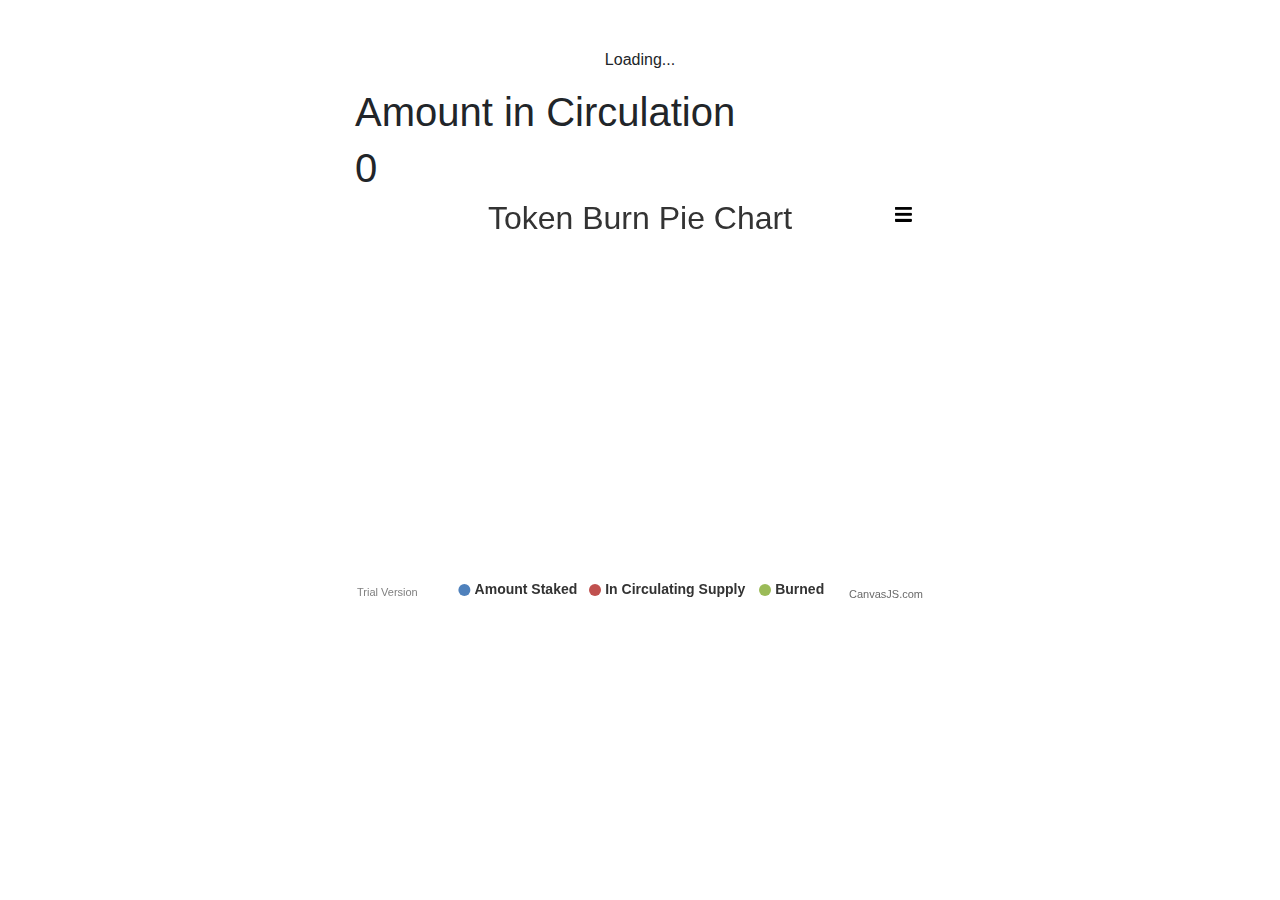
==== index.html @ 860da723 "rapture" ====
<!doctype html><html lang="en"><head><meta charset="utf-8"/><link rel="shortcut icon" href="./favicon.ico"/><meta name="viewport" content="width=device-width,initial-scale=1,shrink-to-fit=no"/><meta name="theme-color" content="#000000"/><link rel="manifest" href="./manifest.json"/><title>Dapp Token Farm</title><link href="./static/css/1.0d07e61f.chunk.css" rel="stylesheet"><link href="./static/css/main.1c6f1a97.chunk.css" rel="stylesheet"></head><body><noscript>You need to enable JavaScript to run this app.</noscript><div id="root"></div><script>!function(l){function e(e){for(var r,t,n=e[0],o=e[1],u=e[2],f=0,i=[];f<n.length;f++)t=n[f],p[t]&&i.push(p[t][0]),p[t]=0;for(r in o)Object.prototype.hasOwnProperty.call(o,r)&&(l[r]=o[r]);for(s&&s(e);i.length;)i.shift()();return c.push.apply(c,u||[]),a()}function a(){for(var e,r=0;r<c.length;r++){for(var t=c[r],n=!0,o=1;o<t.length;o++){var u=t[o];0!==p[u]&&(n=!1)}n&&(c.splice(r--,1),e=f(f.s=t[0]))}return e}var t={},p={2:0},c=[];function f(e){if(t[e])return t[e].exports;var r=t[e]={i:e,l:!1,exports:{}};return l[e].call(r.exports,r,r.exports,f),r.l=!0,r.exports}f.m=l,f.c=t,f.d=function(e,r,t){f.o(e,r)||Object.defineProperty(e,r,{enumerable:!0,get:t})},f.r=function(e){"undefined"!=typeof Symbol&&Symbol.toStringTag&&Object.defineProperty(e,Symbol.toStringTag,{value:"Module"}),Object.defineProperty(e,"__esModule",{value:!0})},f.t=function(r,e){if(1&e&&(r=f(r)),8&e)return r;if(4&e&&"object"==typeof r&&r&&r.__esModule)return r;var t=Object.create(null);if(f.r(t),Object.defineProperty(t,"default",{enumerable:!0,value:r}),2&e&&"string"!=typeof r)for(var n in r)f.d(t,n,function(e){return r[e]}.bind(null,n));return t},f.n=function(e){var r=e&&e.__esModule?function(){return e.default}:function(){return e};return f.d(r,"a",r),r},f.o=function(e,r){return Object.prototype.hasOwnProperty.call(e,r)},f.p="/";var r=window.webpackJsonp=window.webpackJsonp||[],n=r.push.bind(r);r.push=e,r=r.slice();for(var o=0;o<r.length;o++)e(r[o]);var s=n;a()}([])</script><script src="./static/js/1.7cb7976b.chunk.js"></script><script src="./static/js/main.0b32bf27.chunk.js"></script></body></html>
---- static/css/main.1c6f1a97.chunk.css ----
/*# sourceMappingURL=main.1c6f1a97.chunk.css.map */
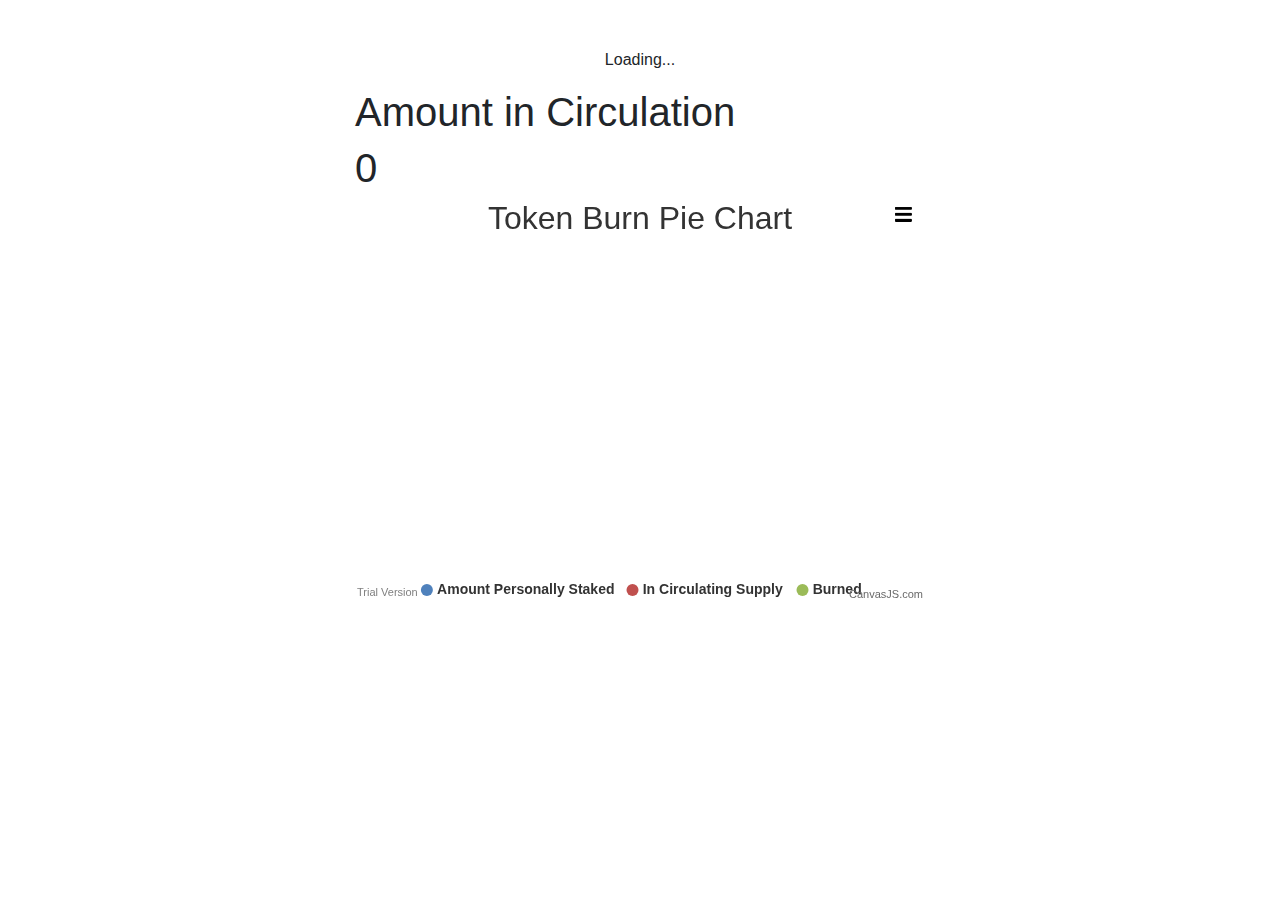
==== commit 8c309bc1: "added old site" ====
--- a/index.html
+++ b/index.html
@@ -1 +1 @@
-<!doctype html><html lang="en"><head><meta charset="utf-8"/><link rel="shortcut icon" href="./favicon.ico"/><meta name="viewport" content="width=device-width,initial-scale=1,shrink-to-fit=no"/><meta name="theme-color" content="#000000"/><link rel="manifest" href="./manifest.json"/><title>Dapp Token Farm</title><link href="./static/css/1.0d07e61f.chunk.css" rel="stylesheet"><link href="./static/css/main.1c6f1a97.chunk.css" rel="stylesheet"></head><body><noscript>You need to enable JavaScript to run this app.</noscript><div id="root"></div><script>!function(l){function e(e){for(var r,t,n=e[0],o=e[1],u=e[2],f=0,i=[];f<n.length;f++)t=n[f],p[t]&&i.push(p[t][0]),p[t]=0;for(r in o)Object.prototype.hasOwnProperty.call(o,r)&&(l[r]=o[r]);for(s&&s(e);i.length;)i.shift()();return c.push.apply(c,u||[]),a()}function a(){for(var e,r=0;r<c.length;r++){for(var t=c[r],n=!0,o=1;o<t.length;o++){var u=t[o];0!==p[u]&&(n=!1)}n&&(c.splice(r--,1),e=f(f.s=t[0]))}return e}var t={},p={2:0},c=[];function f(e){if(t[e])return t[e].exports;var r=t[e]={i:e,l:!1,exports:{}};return l[e].call(r.exports,r,r.exports,f),r.l=!0,r.exports}f.m=l,f.c=t,f.d=function(e,r,t){f.o(e,r)||Object.defineProperty(e,r,{enumerable:!0,get:t})},f.r=function(e){"undefined"!=typeof Symbol&&Symbol.toStringTag&&Object.defineProperty(e,Symbol.toStringTag,{value:"Module"}),Object.defineProperty(e,"__esModule",{value:!0})},f.t=function(r,e){if(1&e&&(r=f(r)),8&e)return r;if(4&e&&"object"==typeof r&&r&&r.__esModule)return r;var t=Object.create(null);if(f.r(t),Object.defineProperty(t,"default",{enumerable:!0,value:r}),2&e&&"string"!=typeof r)for(var n in r)f.d(t,n,function(e){return r[e]}.bind(null,n));return t},f.n=function(e){var r=e&&e.__esModule?function(){return e.default}:function(){return e};return f.d(r,"a",r),r},f.o=function(e,r){return Object.prototype.hasOwnProperty.call(e,r)},f.p="/";var r=window.webpackJsonp=window.webpackJsonp||[],n=r.push.bind(r);r.push=e,r=r.slice();for(var o=0;o<r.length;o++)e(r[o]);var s=n;a()}([])</script><script src="./static/js/1.7cb7976b.chunk.js"></script><script src="./static/js/main.0b32bf27.chunk.js"></script></body></html>+<!doctype html><html lang="en"><head><meta charset="utf-8"/><link rel="shortcut icon" href="./favicon.ico"/><meta name="viewport" content="width=device-width,initial-scale=1,shrink-to-fit=no"/><meta name="theme-color" content="#000000"/><link rel="manifest" href="./manifest.json"/><title>Dapp Token Farm</title><link href="./static/css/1.0d07e61f.chunk.css" rel="stylesheet"><link href="./static/css/main.1c6f1a97.chunk.css" rel="stylesheet"></head><body><noscript>You need to enable JavaScript to run this app.</noscript><div id="root"></div><script>!function(l){function e(e){for(var r,t,n=e[0],o=e[1],u=e[2],f=0,i=[];f<n.length;f++)t=n[f],p[t]&&i.push(p[t][0]),p[t]=0;for(r in o)Object.prototype.hasOwnProperty.call(o,r)&&(l[r]=o[r]);for(s&&s(e);i.length;)i.shift()();return c.push.apply(c,u||[]),a()}function a(){for(var e,r=0;r<c.length;r++){for(var t=c[r],n=!0,o=1;o<t.length;o++){var u=t[o];0!==p[u]&&(n=!1)}n&&(c.splice(r--,1),e=f(f.s=t[0]))}return e}var t={},p={2:0},c=[];function f(e){if(t[e])return t[e].exports;var r=t[e]={i:e,l:!1,exports:{}};return l[e].call(r.exports,r,r.exports,f),r.l=!0,r.exports}f.m=l,f.c=t,f.d=function(e,r,t){f.o(e,r)||Object.defineProperty(e,r,{enumerable:!0,get:t})},f.r=function(e){"undefined"!=typeof Symbol&&Symbol.toStringTag&&Object.defineProperty(e,Symbol.toStringTag,{value:"Module"}),Object.defineProperty(e,"__esModule",{value:!0})},f.t=function(r,e){if(1&e&&(r=f(r)),8&e)return r;if(4&e&&"object"==typeof r&&r&&r.__esModule)return r;var t=Object.create(null);if(f.r(t),Object.defineProperty(t,"default",{enumerable:!0,value:r}),2&e&&"string"!=typeof r)for(var n in r)f.d(t,n,function(e){return r[e]}.bind(null,n));return t},f.n=function(e){var r=e&&e.__esModule?function(){return e.default}:function(){return e};return f.d(r,"a",r),r},f.o=function(e,r){return Object.prototype.hasOwnProperty.call(e,r)},f.p="/";var r=window.webpackJsonp=window.webpackJsonp||[],n=r.push.bind(r);r.push=e,r=r.slice();for(var o=0;o<r.length;o++)e(r[o]);var s=n;a()}([])</script><script src="./static/js/1.7cb7976b.chunk.js"></script><script src="./static/js/main.a71b38e3.chunk.js"></script></body></html>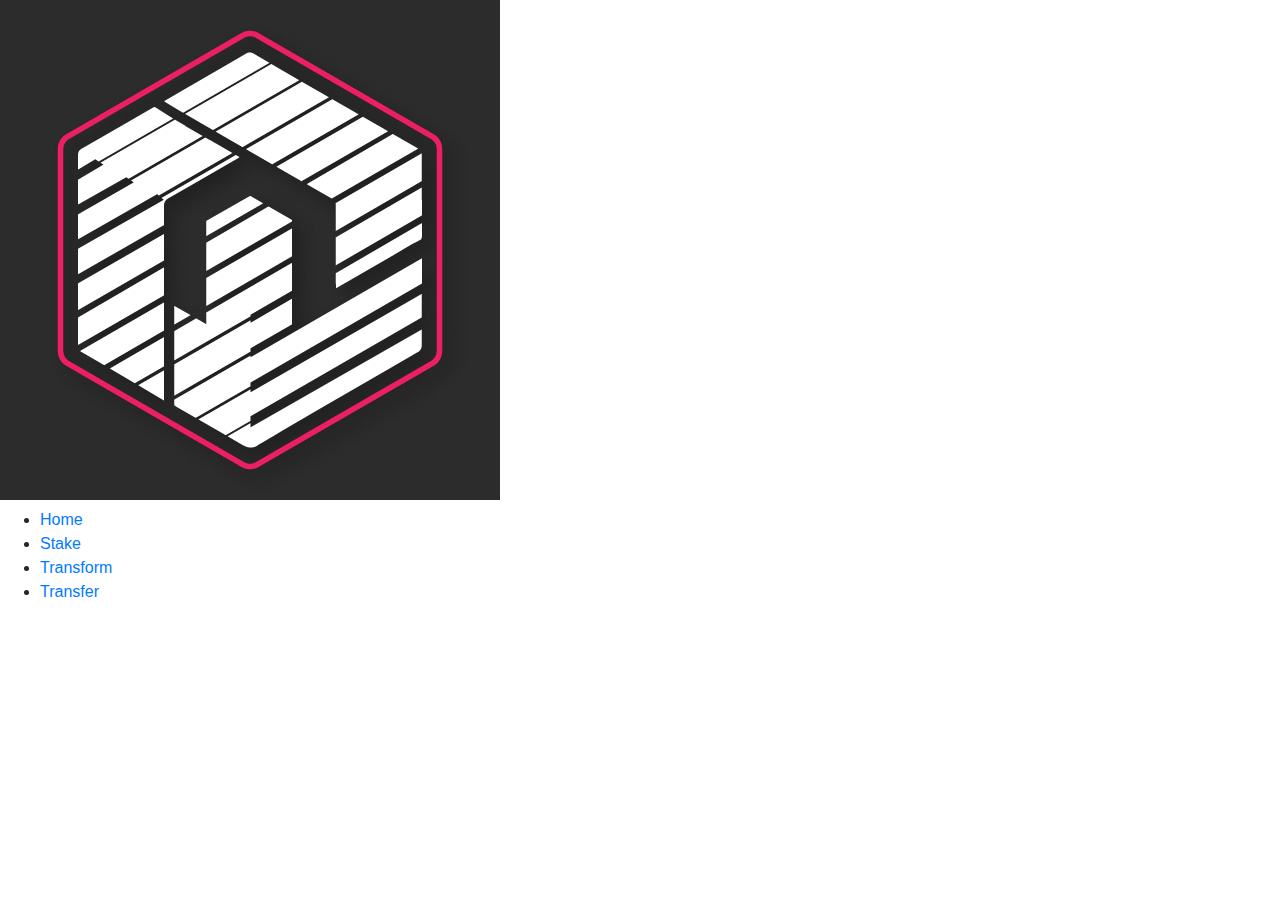
==== commit 7fdd068c: "added all files to be uploaded" ====
--- a/index.html
+++ b/index.html
@@ -1 +1 @@
-<!doctype html><html lang="en"><head><meta charset="utf-8"/><link rel="shortcut icon" href="./favicon.ico"/><meta name="viewport" content="width=device-width,initial-scale=1,shrink-to-fit=no"/><meta name="theme-color" content="#000000"/><link rel="manifest" href="./manifest.json"/><title>Dapp Token Farm</title><link href="./static/css/1.0d07e61f.chunk.css" rel="stylesheet"><link href="./static/css/main.1c6f1a97.chunk.css" rel="stylesheet"></head><body><noscript>You need to enable JavaScript to run this app.</noscript><div id="root"></div><script>!function(l){function e(e){for(var r,t,n=e[0],o=e[1],u=e[2],f=0,i=[];f<n.length;f++)t=n[f],p[t]&&i.push(p[t][0]),p[t]=0;for(r in o)Object.prototype.hasOwnProperty.call(o,r)&&(l[r]=o[r]);for(s&&s(e);i.length;)i.shift()();return c.push.apply(c,u||[]),a()}function a(){for(var e,r=0;r<c.length;r++){for(var t=c[r],n=!0,o=1;o<t.length;o++){var u=t[o];0!==p[u]&&(n=!1)}n&&(c.splice(r--,1),e=f(f.s=t[0]))}return e}var t={},p={2:0},c=[];function f(e){if(t[e])return t[e].exports;var r=t[e]={i:e,l:!1,exports:{}};return l[e].call(r.exports,r,r.exports,f),r.l=!0,r.exports}f.m=l,f.c=t,f.d=function(e,r,t){f.o(e,r)||Object.defineProperty(e,r,{enumerable:!0,get:t})},f.r=function(e){"undefined"!=typeof Symbol&&Symbol.toStringTag&&Object.defineProperty(e,Symbol.toStringTag,{value:"Module"}),Object.defineProperty(e,"__esModule",{value:!0})},f.t=function(r,e){if(1&e&&(r=f(r)),8&e)return r;if(4&e&&"object"==typeof r&&r&&r.__esModule)return r;var t=Object.create(null);if(f.r(t),Object.defineProperty(t,"default",{enumerable:!0,value:r}),2&e&&"string"!=typeof r)for(var n in r)f.d(t,n,function(e){return r[e]}.bind(null,n));return t},f.n=function(e){var r=e&&e.__esModule?function(){return e.default}:function(){return e};return f.d(r,"a",r),r},f.o=function(e,r){return Object.prototype.hasOwnProperty.call(e,r)},f.p="/";var r=window.webpackJsonp=window.webpackJsonp||[],n=r.push.bind(r);r.push=e,r=r.slice();for(var o=0;o<r.length;o++)e(r[o]);var s=n;a()}([])</script><script src="./static/js/1.7cb7976b.chunk.js"></script><script src="./static/js/main.a71b38e3.chunk.js"></script></body></html>+<!doctype html><html lang="en"><head><meta charset="utf-8"/><link rel="shortcut icon" href="/favicon.ico"/><meta name="viewport" content="width=device-width,initial-scale=1,shrink-to-fit=no"/><meta name="theme-color" content="#000000"/><link rel="manifest" href="/manifest.json"/><title>Dapp Token Farm</title><link href="/static/css/1.7a07b1ac.chunk.css" rel="stylesheet"><link href="/static/css/main.22e17ab1.chunk.css" rel="stylesheet"></head><body><noscript>You need to enable JavaScript to run this app.</noscript><div id="root"></div><script>!function(l){function e(e){for(var r,t,n=e[0],o=e[1],u=e[2],f=0,i=[];f<n.length;f++)t=n[f],p[t]&&i.push(p[t][0]),p[t]=0;for(r in o)Object.prototype.hasOwnProperty.call(o,r)&&(l[r]=o[r]);for(s&&s(e);i.length;)i.shift()();return c.push.apply(c,u||[]),a()}function a(){for(var e,r=0;r<c.length;r++){for(var t=c[r],n=!0,o=1;o<t.length;o++){var u=t[o];0!==p[u]&&(n=!1)}n&&(c.splice(r--,1),e=f(f.s=t[0]))}return e}var t={},p={2:0},c=[];function f(e){if(t[e])return t[e].exports;var r=t[e]={i:e,l:!1,exports:{}};return l[e].call(r.exports,r,r.exports,f),r.l=!0,r.exports}f.m=l,f.c=t,f.d=function(e,r,t){f.o(e,r)||Object.defineProperty(e,r,{enumerable:!0,get:t})},f.r=function(e){"undefined"!=typeof Symbol&&Symbol.toStringTag&&Object.defineProperty(e,Symbol.toStringTag,{value:"Module"}),Object.defineProperty(e,"__esModule",{value:!0})},f.t=function(r,e){if(1&e&&(r=f(r)),8&e)return r;if(4&e&&"object"==typeof r&&r&&r.__esModule)return r;var t=Object.create(null);if(f.r(t),Object.defineProperty(t,"default",{enumerable:!0,value:r}),2&e&&"string"!=typeof r)for(var n in r)f.d(t,n,function(e){return r[e]}.bind(null,n));return t},f.n=function(e){var r=e&&e.__esModule?function(){return e.default}:function(){return e};return f.d(r,"a",r),r},f.o=function(e,r){return Object.prototype.hasOwnProperty.call(e,r)},f.p="/";var r=window.webpackJsonp=window.webpackJsonp||[],n=r.push.bind(r);r.push=e,r=r.slice();for(var o=0;o<r.length;o++)e(r[o]);var s=n;a()}([])</script><script src="/static/js/1.d4b665f0.chunk.js"></script><script src="/static/js/main.789d21cb.chunk.js"></script></body></html>--- a/static/css/main.22e17ab1.chunk.css
+++ b/static/css/main.22e17ab1.chunk.css
@@ -0,0 +1,2 @@
+.td-height{height:49px}.form-button-height{height:24px}.td-heightDim{height:49px;opacity:.3}.popup{position:fixed;width:100%;height:100%;top:0;left:0;right:0;bottom:0;margin:auto;background-color:rgba(0,0,0,.5)}.popup_inner{position:absolute;left:25%;right:25%;top:25%;bottom:25%;margin:auto;border-radius:20px;background:#fff}.table-scroll{height:600px!important;overflow:scroll}
+/*# sourceMappingURL=main.22e17ab1.chunk.css.map */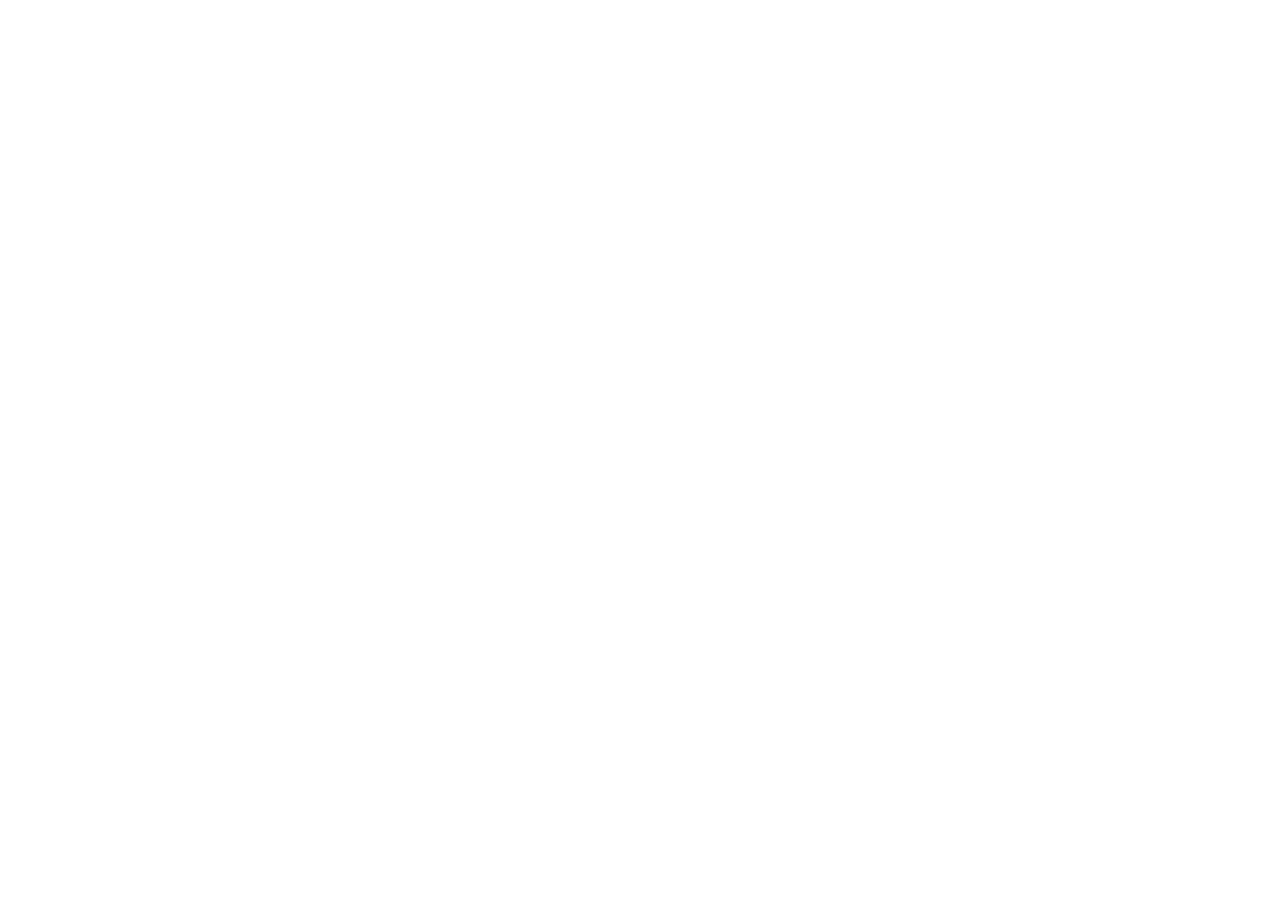
==== commit 3e435aa6: "Update index.html" ====
--- a/index.html
+++ b/index.html
@@ -1 +1 @@
-<!doctype html><html lang="en"><head><meta charset="utf-8"/><link rel="shortcut icon" href="/favicon.ico"/><meta name="viewport" content="width=device-width,initial-scale=1,shrink-to-fit=no"/><meta name="theme-color" content="#000000"/><link rel="manifest" href="/manifest.json"/><title>Dapp Token Farm</title><link href="/static/css/1.7a07b1ac.chunk.css" rel="stylesheet"><link href="/static/css/main.22e17ab1.chunk.css" rel="stylesheet"></head><body><noscript>You need to enable JavaScript to run this app.</noscript><div id="root"></div><script>!function(l){function e(e){for(var r,t,n=e[0],o=e[1],u=e[2],f=0,i=[];f<n.length;f++)t=n[f],p[t]&&i.push(p[t][0]),p[t]=0;for(r in o)Object.prototype.hasOwnProperty.call(o,r)&&(l[r]=o[r]);for(s&&s(e);i.length;)i.shift()();return c.push.apply(c,u||[]),a()}function a(){for(var e,r=0;r<c.length;r++){for(var t=c[r],n=!0,o=1;o<t.length;o++){var u=t[o];0!==p[u]&&(n=!1)}n&&(c.splice(r--,1),e=f(f.s=t[0]))}return e}var t={},p={2:0},c=[];function f(e){if(t[e])return t[e].exports;var r=t[e]={i:e,l:!1,exports:{}};return l[e].call(r.exports,r,r.exports,f),r.l=!0,r.exports}f.m=l,f.c=t,f.d=function(e,r,t){f.o(e,r)||Object.defineProperty(e,r,{enumerable:!0,get:t})},f.r=function(e){"undefined"!=typeof Symbol&&Symbol.toStringTag&&Object.defineProperty(e,Symbol.toStringTag,{value:"Module"}),Object.defineProperty(e,"__esModule",{value:!0})},f.t=function(r,e){if(1&e&&(r=f(r)),8&e)return r;if(4&e&&"object"==typeof r&&r&&r.__esModule)return r;var t=Object.create(null);if(f.r(t),Object.defineProperty(t,"default",{enumerable:!0,value:r}),2&e&&"string"!=typeof r)for(var n in r)f.d(t,n,function(e){return r[e]}.bind(null,n));return t},f.n=function(e){var r=e&&e.__esModule?function(){return e.default}:function(){return e};return f.d(r,"a",r),r},f.o=function(e,r){return Object.prototype.hasOwnProperty.call(e,r)},f.p="/";var r=window.webpackJsonp=window.webpackJsonp||[],n=r.push.bind(r);r.push=e,r=r.slice();for(var o=0;o<r.length;o++)e(r[o]);var s=n;a()}([])</script><script src="/static/js/1.d4b665f0.chunk.js"></script><script src="/static/js/main.789d21cb.chunk.js"></script></body></html>+<!doctype html><html lang="en"><head><meta charset="utf-8"/><link rel="shortcut icon" href="./favicon.ico"/><meta name="viewport" content="width=device-width,initial-scale=1,shrink-to-fit=no"/><meta name="theme-color" content="#000000"/><link rel="manifest" href="./manifest.json"/><title>Dapp Token Farm</title><link href="./static/css/1.b1ed7d9a.chunk.css" rel="stylesheet"><link href="./static/css/main.d0b66179.chunk.css" rel="stylesheet"></head><body><noscript>You need to enable JavaScript to run this app.</noscript><div id="root"></div><script>!function(l){function e(e){for(var r,t,n=e[0],o=e[1],u=e[2],f=0,i=[];f<n.length;f++)t=n[f],p[t]&&i.push(p[t][0]),p[t]=0;for(r in o)Object.prototype.hasOwnProperty.call(o,r)&&(l[r]=o[r]);for(s&&s(e);i.length;)i.shift()();return c.push.apply(c,u||[]),a()}function a(){for(var e,r=0;r<c.length;r++){for(var t=c[r],n=!0,o=1;o<t.length;o++){var u=t[o];0!==p[u]&&(n=!1)}n&&(c.splice(r--,1),e=f(f.s=t[0]))}return e}var t={},p={2:0},c=[];function f(e){if(t[e])return t[e].exports;var r=t[e]={i:e,l:!1,exports:{}};return l[e].call(r.exports,r,r.exports,f),r.l=!0,r.exports}f.m=l,f.c=t,f.d=function(e,r,t){f.o(e,r)||Object.defineProperty(e,r,{enumerable:!0,get:t})},f.r=function(e){"undefined"!=typeof Symbol&&Symbol.toStringTag&&Object.defineProperty(e,Symbol.toStringTag,{value:"Module"}),Object.defineProperty(e,"__esModule",{value:!0})},f.t=function(r,e){if(1&e&&(r=f(r)),8&e)return r;if(4&e&&"object"==typeof r&&r&&r.__esModule)return r;var t=Object.create(null);if(f.r(t),Object.defineProperty(t,"default",{enumerable:!0,value:r}),2&e&&"string"!=typeof r)for(var n in r)f.d(t,n,function(e){return r[e]}.bind(null,n));return t},f.n=function(e){var r=e&&e.__esModule?function(){return e.default}:function(){return e};return f.d(r,"a",r),r},f.o=function(e,r){return Object.prototype.hasOwnProperty.call(e,r)},f.p="/";var r=window.webpackJsonp=window.webpackJsonp||[],n=r.push.bind(r);r.push=e,r=r.slice();for(var o=0;o<r.length;o++)e(r[o]);var s=n;a()}([])</script><script src="./static/js/1.14223a23.chunk.js"></script><script src="./static/js/main.fc4de224.chunk.js"></script></body></html>
